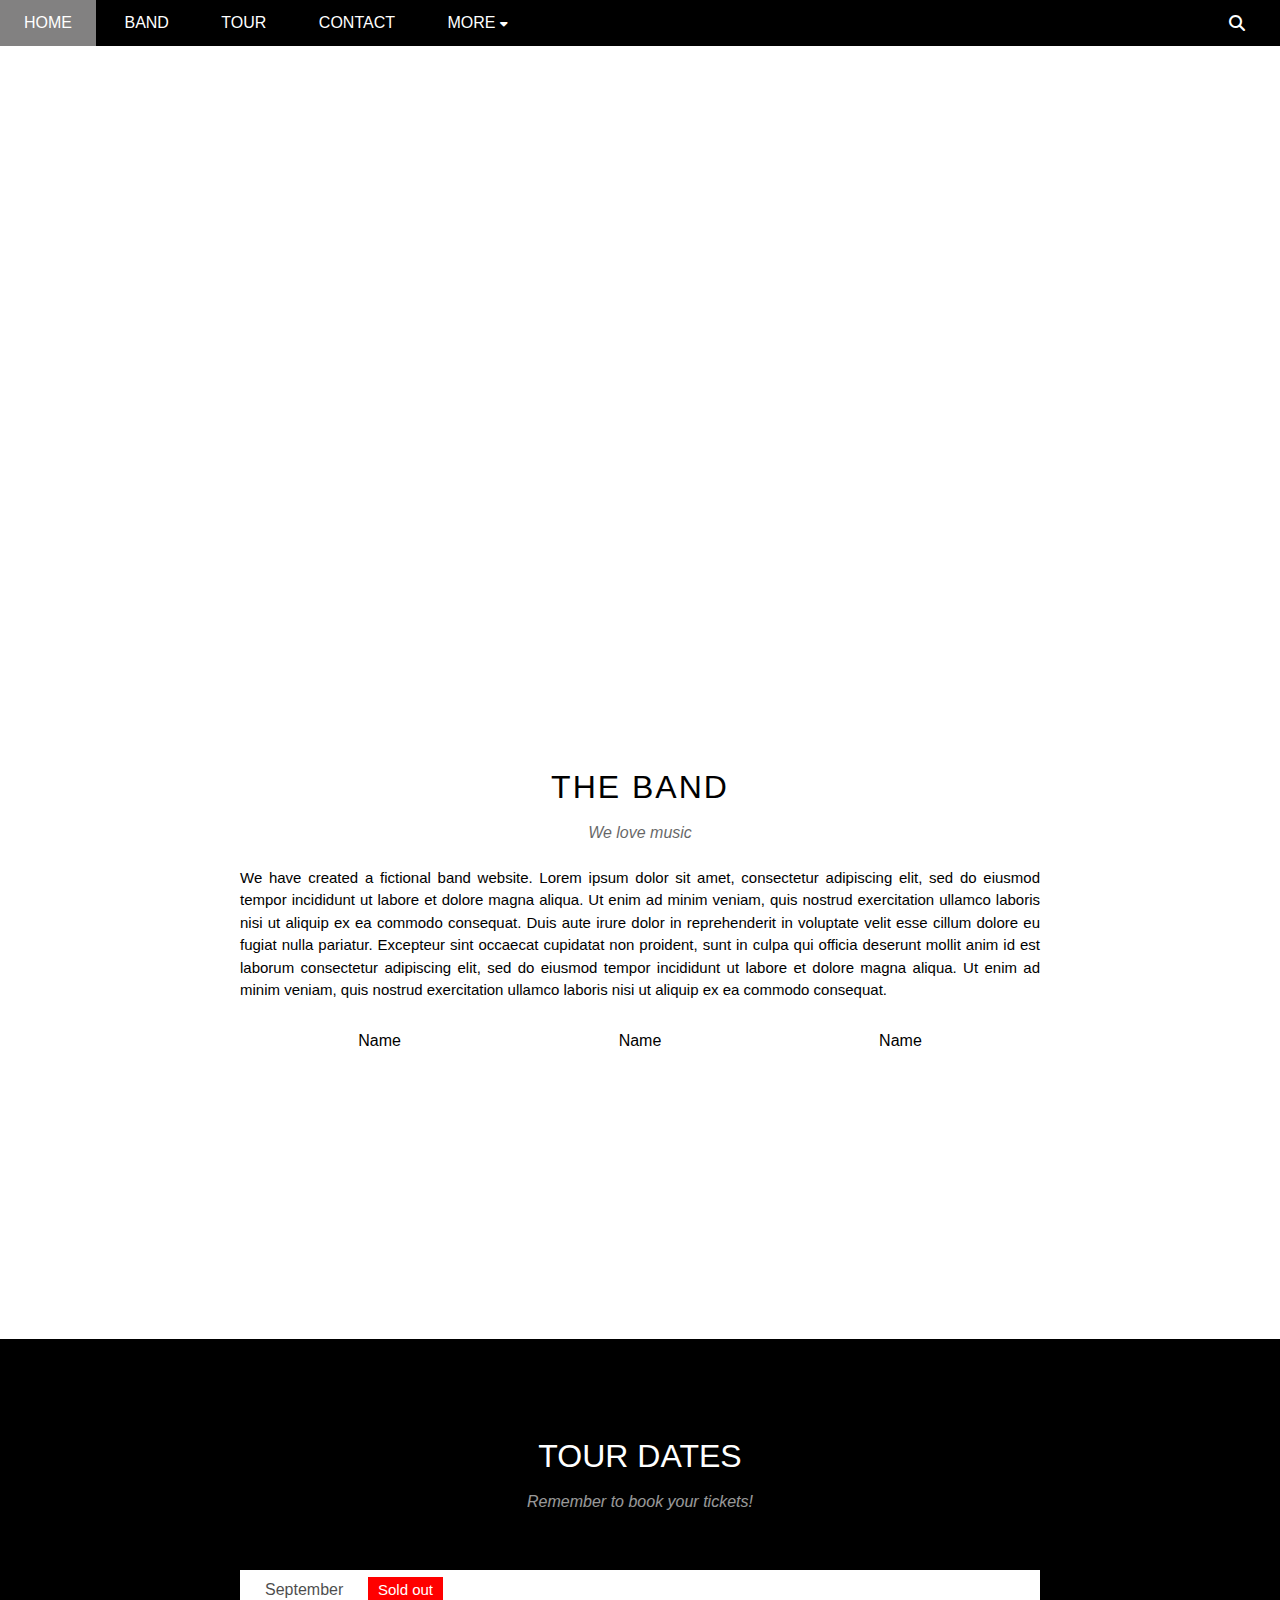
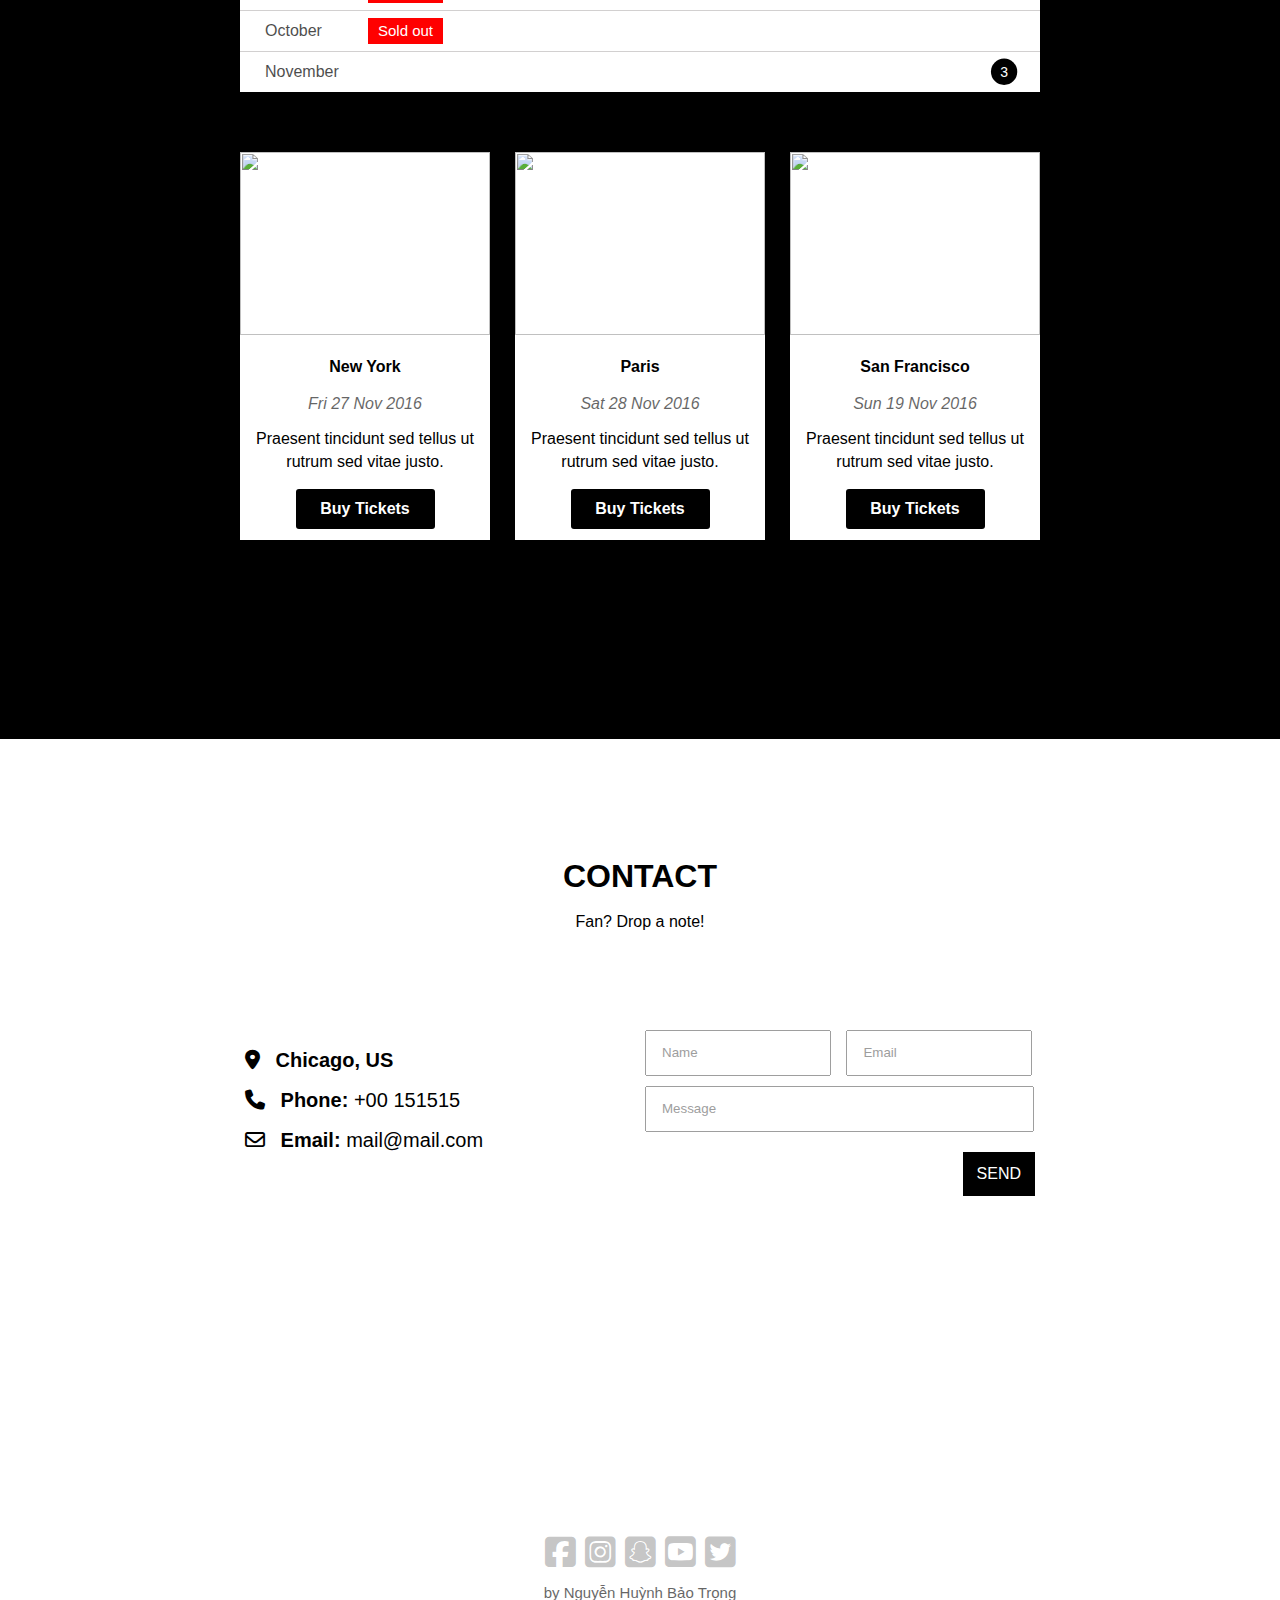
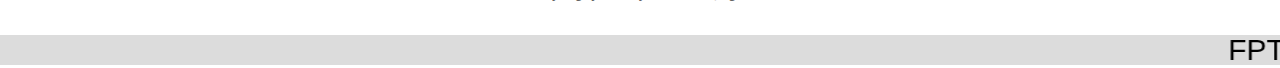
==== index.html @ 5ee901c8 "upload-project" ====
<!DOCTYPE html>
<html lang="en">
<head>
     <meta charset="UTF-8">
     <meta name="viewport" content="width=device-width, initial-scale=1.0">
     <link rel="stylesheet" href="assets/css/reset.css">
     <link rel="stylesheet" href="assets/css/style.css">
     <link rel="stylesheet" href="https://cdnjs.cloudflare.com/ajax/libs/font-awesome/6.5.1/css/all.min.css">
     <title>Document</title>
</head>
<body>
     <div id="main">
          <div id="header">
               <ul class="nav">
                    <li class="nav-item"><a href="">Home</a></li>
                    <li class="nav-item"><a href="#container">Band</a></li>
                    <li class="nav-item"><a href="#tour">Tour</a></li>
                    <li class="nav-item"><a href="#contact">Contact</a></li>
                    <li class="nav-item">
                         <a href="">
                              More
                              <i class="fa-solid fa-caret-down"></i>
                         </a>
                         <ul class="sub-nav">
                              <li class="sub-nav-item"><a href="errPage.html">Merchandise</a></li>
                              <li class="sub-nav-item"><a href="errPage.html">Extras</a></li>
                              <li class="sub-nav-item"><a href="errPage.html">Media</a></li>
                         </ul>
                    </li>
               </ul>
               <a href="" class="btn-search">
                    <i class="fa-solid fa-magnifying-glass"></i>
               </a>
          </div>

          <div id="slider">
               <div class="text-content">
                    <h1>New York</h1>
                    <p>The atmosphere in New York is lorem ipsum</p>
                    
               </div>
          </div>

          <div id="container">
               <div id="content">
                    <div class="content-section">
                         <h1 class="section-heading">THE BAND</h1>
                         <p class="section-sub-heading">We love music</p>
                         <p class="text-content">
                              We have created a fictional band website. Lorem ipsum dolor sit amet, consectetur adipiscing elit, sed do eiusmod tempor incididunt ut labore et dolore magna aliqua. Ut enim ad minim veniam, quis nostrud exercitation ullamco laboris nisi ut aliquip ex ea commodo consequat. Duis aute irure dolor in reprehenderit in voluptate velit esse cillum dolore eu fugiat nulla pariatur. Excepteur sint occaecat cupidatat non proident, sunt in culpa qui officia deserunt mollit anim id est laborum consectetur adipiscing elit, sed do eiusmod tempor incididunt ut labore et dolore magna aliqua. Ut enim ad minim veniam, quis nostrud exercitation ullamco laboris nisi ut aliquip ex ea commodo consequat.
                         </p>
                         <div class="photo-band-member">
                              <div class="box-photo box-1">
                                   <p class="name">Name</p>
                                   <img src="https://www.w3schools.com/w3images/bandmember.jpg" alt="" class="photo photo-1" title="Nguyễn Huỳnh Bảo Trọng">
                              </div>

                              <div class="box-photo box-2">
                                   <p class="name">Name</p>
                                   <img src="https://www.w3schools.com/w3images/bandmember.jpg" alt="" class="photo photo-2" title="Name-2">
                              </div>

                              <div class="box-photo box-3">
                                   <p class="name">Name</p>
                                   <img src="https://www.w3schools.com/w3images/bandmember.jpg" alt="" class="photo photo-3" title="Name-3">
                              </div>
                         </div>
                    </div>
               </div>

               <div class="tour-dates" id="tour">
                    <div class="content">
                         <div class="text-content">
                              <h1 class="title">TOUR DATES</h1>
                              <p class="sub-title">Remember to book your tickets!</p>
                         </div>

                         <div class="month-box">
                              <div class="box month-1">
                                   <p class="month-text">September</p>
                                   <p class="sold-out">Sold out</p>
                              </div>

                              <div class="box month-2">
                                   <p class="month-text">October</p>
                                   <p class="sold-out">Sold out</p>
                              </div>

                              <div class="box month-3">
                                   <p class="month-text">November</p>
                                   <p class="remaining-tickets" title="Remaining tickets">3</p>
                              </div>
                         </div>

                         <div class="tickets">
                              <div class="container">
                                   <div class="tickets-box ticket-1">
                                        <img src="https://www.w3schools.com/w3images/newyork.jpg" alt="" class="ticket-photo">
                                        <div class="ticket-info">
                                             <h4 class="title">New York</h4>
                                             <p class="date">Fri 27 Nov 2016</p>
                                             <p class="sub">Praesent tincidunt sed tellus ut rutrum sed vitae justo.</p>
                                             <a href="https://youtu.be/xvFZjo5PgG0?si=3AcEw8C-2YSXD-XY" class="btn-buy">Buy Tickets</a>
                                        </div>
                                   </div>

                                   <div class="tickets-box ticket-2">
                                        <img src="https://www.w3schools.com/w3images/paris.jpg" alt="" class="ticket-photo">
                                        <div class="ticket-info">
                                             <h4 class="title">Paris</h4>
                                             <p class="date">Sat 28 Nov 2016</p>
                                             <p class="sub">Praesent tincidunt sed tellus ut rutrum sed vitae justo.</p>
                                             <a href="https://youtu.be/xvFZjo5PgG0?si=3AcEw8C-2YSXD-XY" class="btn-buy">Buy Tickets</a>
                                        </div>
                                   </div>

                                   <div class="tickets-box ticket-2">
                                        <img src="https://www.w3schools.com/w3images/sanfran.jpg" alt="" class="ticket-photo">
                                        <div class="ticket-info">
                                             <h4 class="title">San Francisco</h4>
                                             <p class="date">Sun 19 Nov 2016</p>
                                             <p class="sub">Praesent tincidunt sed tellus ut rutrum sed vitae justo.</p>
                                             <a href="https://youtu.be/xvFZjo5PgG0?si=3AcEw8C-2YSXD-XY" class="btn-buy">Buy Tickets</a>
                                        </div>
                                   </div>
                              </div>
                         </div>
                    </div>
               </div>

               <div class="contact">
                    <div class="title" id="contact">
                         <h1>CONTACT</h1>
                         <p>Fan? Drop a note!</p>
                    </div>

                    <div class="contact-content">
                         <div class="infor">
                              <p class="info-text">
                                   <i class="fa-solid fa-location-dot"></i>
                                   <strong>Chicago, US</strong>
                              </p>

                              <p class="info-text">
                                   <i class="fa-solid fa-phone"></i>
                                   <strong>Phone:</strong> +00 151515
                              </p>

                              <p class="info-text">
                                   <i class="fa-regular fa-envelope"></i>
                                   <strong>Email:</strong> mail@mail.com
                              </p>
                         </div>

                         <div class="form-container">
                              <div class="form">
                                   <input class="name" type="text" placeholder="Name">
                                   <input class="email" type="text" placeholder="Email">
                                   <input class="mess" type="text" placeholder="Message">
                              </div>
                              <a href="https://youtu.be/xvFZjo5PgG0?si=3AcEw8C-2YSXD-XY" class="btn-send">SEND</a>
                         </div>
                    </div>
               </div>
          </div>

          <img class="foot-img" src="https://www.w3schools.com/w3images/map.jpg" alt="">
          
          <div id="footer">
               <div class="logo-social">
                    <a href="https://www.facebook.com/baotrong.nguyenhuynh.52/"><i class="fa-brands fa-square-facebook"></i></a>
                    <a href="https://www.instagram.com/nhbao.trongg/"><i class="fa-brands fa-square-instagram"></i></a>
                    <a href="errPage.html"><i class="fa-brands fa-square-snapchat"></i></a>
                    <a href="errPage.html"><i class="fa-brands fa-square-youtube"></i></a>
                    <a href="errPage.html"><i class="fa-brands fa-square-twitter"></i></a>
               </div>
               <p>by Nguyễn Huỳnh Bảo Trọng</p>
          </div>

          <marquee style="font-size: 30px; background-color: gainsboro;" behavior="" direction="">FPT UNIVERSITY |___| NGUYỄN HUỲNH BẢO TRỌNG |___| FPT UNIVERSITY |___| NGUYỄN HUỲNH BẢO TRỌNG |___| FPT UNIVERSITY |___| NGUYỄN HUỲNH BẢO TRỌNG |___| FPT UNIVERSITY |___| NGUYỄN HUỲNH BẢO TRỌNG |___| FPT UNIVERSITY |___| NGUYỄN HUỲNH BẢO TRỌNG |___| FPT UNIVERSITY</marquee>
     </div>
</body>
</html>
---- assets/css/style.css ----
html {
     font-family: Arial, Helvetica, sans-serif;
}

body {
     background-color: rgb(255, 255, 255);
}

#main {
     height: 1000px;
}

#header {
     height: 46px;
     width: 100vw;
     background-color: #000;
     position: fixed;
     top: 0;
     z-index: 1;
}

.nav {
     display: inline-block;
}


.nav .nav-item {
     display: inline;
     position: relative;
}

.nav a:hover {
     background-color: rgb(130, 129, 129);
}

.nav-item .fa-caret-down {
     font-size: 12px;
}

.nav-item a {
     display: inline-block;
     /* line-height: 46px; */
     color: white;
     text-decoration: none;
     padding: 15px 24px;
     text-transform: uppercase;
}

.nav .nav-item:hover .sub-nav {
     display: block;
}

.nav .sub-nav {
     display: none;
     background-color: white;
     position: absolute;
     left: 0;
     box-shadow: 0px 0px 7px rgb(121, 119, 119);
}

.sub-nav a {
     color: black;
     display: block;
     padding: 20px 30px 20px 20px;
}

#header .btn-search {
     display: inline-block;
     color: white;
     float: right;
     padding: 15px 35px 15px 18px;   
}

#header .btn-search:hover {
     background-color: red;
}

#slider {
     position: relative;
     width: 100%;
     /* height: 100vh; */
     background-image: url(https://www.w3schools.com/w3css/img_la.jpg);
     margin-top: 46px;
     background-position: center;
     padding-top: 50%;
     background-size: cover;
}    

#slider .text-content {
     position: absolute;
     bottom: 47px;
     width: 100%;
     text-align: center;
     color: white;
}

#slider .text-content h1 {
     font-weight: 500;
     font-size: 24px;
}

#slider .text-content p {
     margin-top: 30px;
     font-size: 15px;
}

#container {

}

#content {
     
}

#content .content-section {
     width: 800px;
     margin: 0 auto;
     padding-top: 64px;
     text-align: center;
}

.content-section .section-heading {
     letter-spacing: 2px;
     font-weight: 400;
}

.content-section .text-content {
     text-align: justify;
     line-height: 1.5;
     font-size: 15px;
}

.content-section .section-sub-heading {
     font-style: italic;
     opacity: 60%;
     padding-bottom: 10px;
}

.photo-band-member {
     margin: 0 auto;
}

/* Chiều rộng: Bạn vẫn có thể đặt chiều rộng cho một phần tử inline bằng cách sử dụng thuộc tính width. Tuy nhiên, chiều rộng sẽ không được áp dụng nếu bạn đặt nó thành một giá trị cố định (px, %) trừ khi bạn đặt thuộc tính display của phần tử thành block hoặc inline-block.

Chiều cao: Tương tự, bạn vẫn có thể đặt chiều cao cho một phần tử inline bằng cách sử dụng thuộc tính height. Tuy nhiên, chiều cao cũng sẽ không có hiệu lực nếu bạn đặt nó thành một giá trị cố định trừ khi bạn đặt thuộc tính display của phần tử thành block hoặc inline-block.

Khi bạn đặt thuộc tính display thành inline, phần tử sẽ không hiển thị như một khối, vì vậy các thuộc tính như width và height có thể không có hiệu lực như mong đợi. Để đảm bảo rằng các thuộc tính này có hiệu lực, bạn có thể sử dụng display: inline-block thay vì display: inline. */

/* Khi bạn đặt thuộc tính display của một phần tử HTML thành inline, phần tử đó sẽ hiển thị như một phần của văn bản, nghĩa là nó sẽ không tạo ra một "block" mới mà sẽ chiếm chiều rộng của văn bản xung quanh. Do đó, nếu bạn đặt một phần tử <div> có thuộc tính display: inline bên trong một phần tử khác, nó sẽ không tạo ra một khối mới và sẽ lấy kích thước theo chiều rộng của văn bản chứa nó.

Ngược lại, khi bạn đặt thuộc tính display thành inline-block, phần tử sẽ được hiển thị như một khối và cũng là một phần của luồng văn bản, nhưng nó vẫn giữ được các đặc tính của một phần tử khối, bao gồm cả việc có thể thay đổi kích thước và canh lề. Do đó, khi bạn đặt một phần tử <div> với thuộc tính display: inline-block bên trong một phần tử khác, nó sẽ hiển thị như một khối riêng biệt, không lấy kích thước theo chiều rộng của phần tử cha.

Vậy nên, để giải quyết vấn đề của bạn, bạn nên sử dụng display: inline-block thay vì display: inline để đảm bảo rằng phần tử <div> sẽ không lấy kích thước theo chiều rộng của phần tử cha chứa nó. */

.photo-band-member .box-photo {
     height: 222px;
     width: 256px;
     display: inline-block;
}

.photo-band-member .photo {
     height: 154px;
     border-radius: 5px;
}

.photo-band-member .box-photo:hover .photo {
     opacity: 60%;
     transition: 0.5s;
     box-shadow: 0 0 7px black;
}

.photo-band-member .box-photo:hover p {
     font-weight: bold;
}

#container .tour-dates {
     width: 100%;
     height: 1000px;
     background-color: black;
     
}

.tour-dates {
     margin-top: 100px;
}

.tour-dates .content {
     width: 800px;
     height: 850px;
     margin: 20px auto;
}

.tour-dates .text-content {
     color: white;
     text-align: center;
     padding-top: 80px;
}

.tour-dates .title {
     font-weight: 400;
}

.tour-dates .sub-title {
     font-style: italic;
     opacity: 60%;
     
     margin: 20px 0 60px 0;
}

.month-box .box {
     width: 775px;
     height: 40px;
     background-color: white;
     position: relative;
     line-height: 40px;
     padding-left: 25px;
}

.month-box .month-2 {
     border-top: 1px solid rgb(210, 208, 208);
     border-bottom: 1px solid rgb(210, 208, 208);
}

.month-box .month-text {
     opacity: 70%;
     margin: 0;
}

.month-box .sold-out {
     font-size: 15px;
     color: white;
     margin: 0;
     background-color: red;
     display: inline-block;
     position: absolute;
     top: 7px;
     left: 128px;
     line-height: 22px;
     padding: 2px 10px;

}

.month-box .remaining-tickets {
     color: white;
     font-size: 14px;
     line-height: 10px;
     position: absolute;
     top: 3px;
     right: 20px;
     background-color: black;
     margin: 0;
     padding: 12px;
     clip-path: circle(40%);
}

.month-box .sold-out:hover {
     box-shadow: 0 0 7px rgb(255, 0, 0);
}

.month-box .remaining-tickets:hover {
     opacity: 60%;
}

.tickets {
     margin-top: 60px;
}

.tickets .container {
     display: flex;
     justify-content: space-between;
}

.tickets .tickets-box {
     width: 250px;
     height: 388px;
     background-color: white;
}

.tickets-box .ticket-photo {
     width: 100%;
     height: 183px;
}

.tickets-box .ticket-info {

}

.ticket-info .title {
     font-weight: bold;
     text-align: center;
}

.ticket-info .date {
     font-style: italic;
     opacity: 60%;
     text-align: center;
}

.ticket-info .sub {
     line-height: 1.4;
     text-align: center;
}

.ticket-info .btn-buy {
     font-weight: bold;
     width: 99px;
     text-decoration: none;
     color: white;
     background: black;
     padding: 12px 20px;
     margin: 8px auto;
     display: block;
     text-align: center;
     border-radius: 3px;
     
}

.ticket-info .btn-buy:hover {
     background-color: rgb(161, 158, 158);
     color: black;
     box-shadow: 0 0 8px black;
}

.tickets .tickets-box:hover {
     box-shadow: 0px 0px 20px whitesmoke;
     transition-duration: 0.5s;
     transform: scale(1.05, 1.05);
}

#container .contact {
     width: 950px;
     height: 670px;
     margin: 20px auto;
}

.contact .title {
     margin-top: 50px;
     padding-top: 50px;
     text-align: center;
}

.contact .contact-content {
     margin-top: 100px;
     display: flex;
     justify-content: space-between;
}

.contact-content i {
     margin-right: 10px;
}

.contact-content .infor {
     margin-left: 80px;
     font-size: 20px;
}

.form-container {
     width: 470px;
     height: 150px;
}

.form-container .name, .email {
     margin-right: 11px;
     width: 165px;
     height: 40px;
     opacity: 70%;
     padding-left: 15px;
}

.form-container .mess {
     margin-top: 10px;
     width: 368px;
     height: 40px;
     opacity: 70%;
     padding-left: 15px;
}

.form-container .btn-send {
     text-decoration: none;
     color: white;
     background-color: black;
     padding: 14px;
     float: right;
     margin: 20px 80px 0 0;
}

.form-container .btn-send:hover {
     background-color: rgb(162, 160, 160);
     color: black;
     transition-duration: 0.5s;
}

.foot-img {
     width: 100%;
}

#footer {
     width: 200px;
     height: 100px;
     margin: 40px auto 0 auto;
}

#footer .logo-social {
     display: flex;
     justify-content: space-around;
     font-size: 35px;
}

.logo-social a {
     color: #9494948c;
}

.logo-social .fa-square-facebook:hover {
     color: rgb(20, 16, 227);
     transition-duration: 0.6s;
}

.logo-social .fa-square-instagram:hover {
     color: orangered;
     transition-duration: 0.6s;
}

.logo-social .fa-square-snapchat:hover {
     color: rgb(251, 255, 0);
     transition-duration: 0.6s;
}

.logo-social .fa-square-youtube:hover {
     color: rgb(255, 0, 0);
     transition-duration: 0.6s;
}

.logo-social .fa-square-twitter:hover {
     color: rgb(0, 174, 255);
     transition-duration: 0.6s;
}

#footer p {
     opacity: 60%;
     text-align: center;
     font-size: 15px;
}
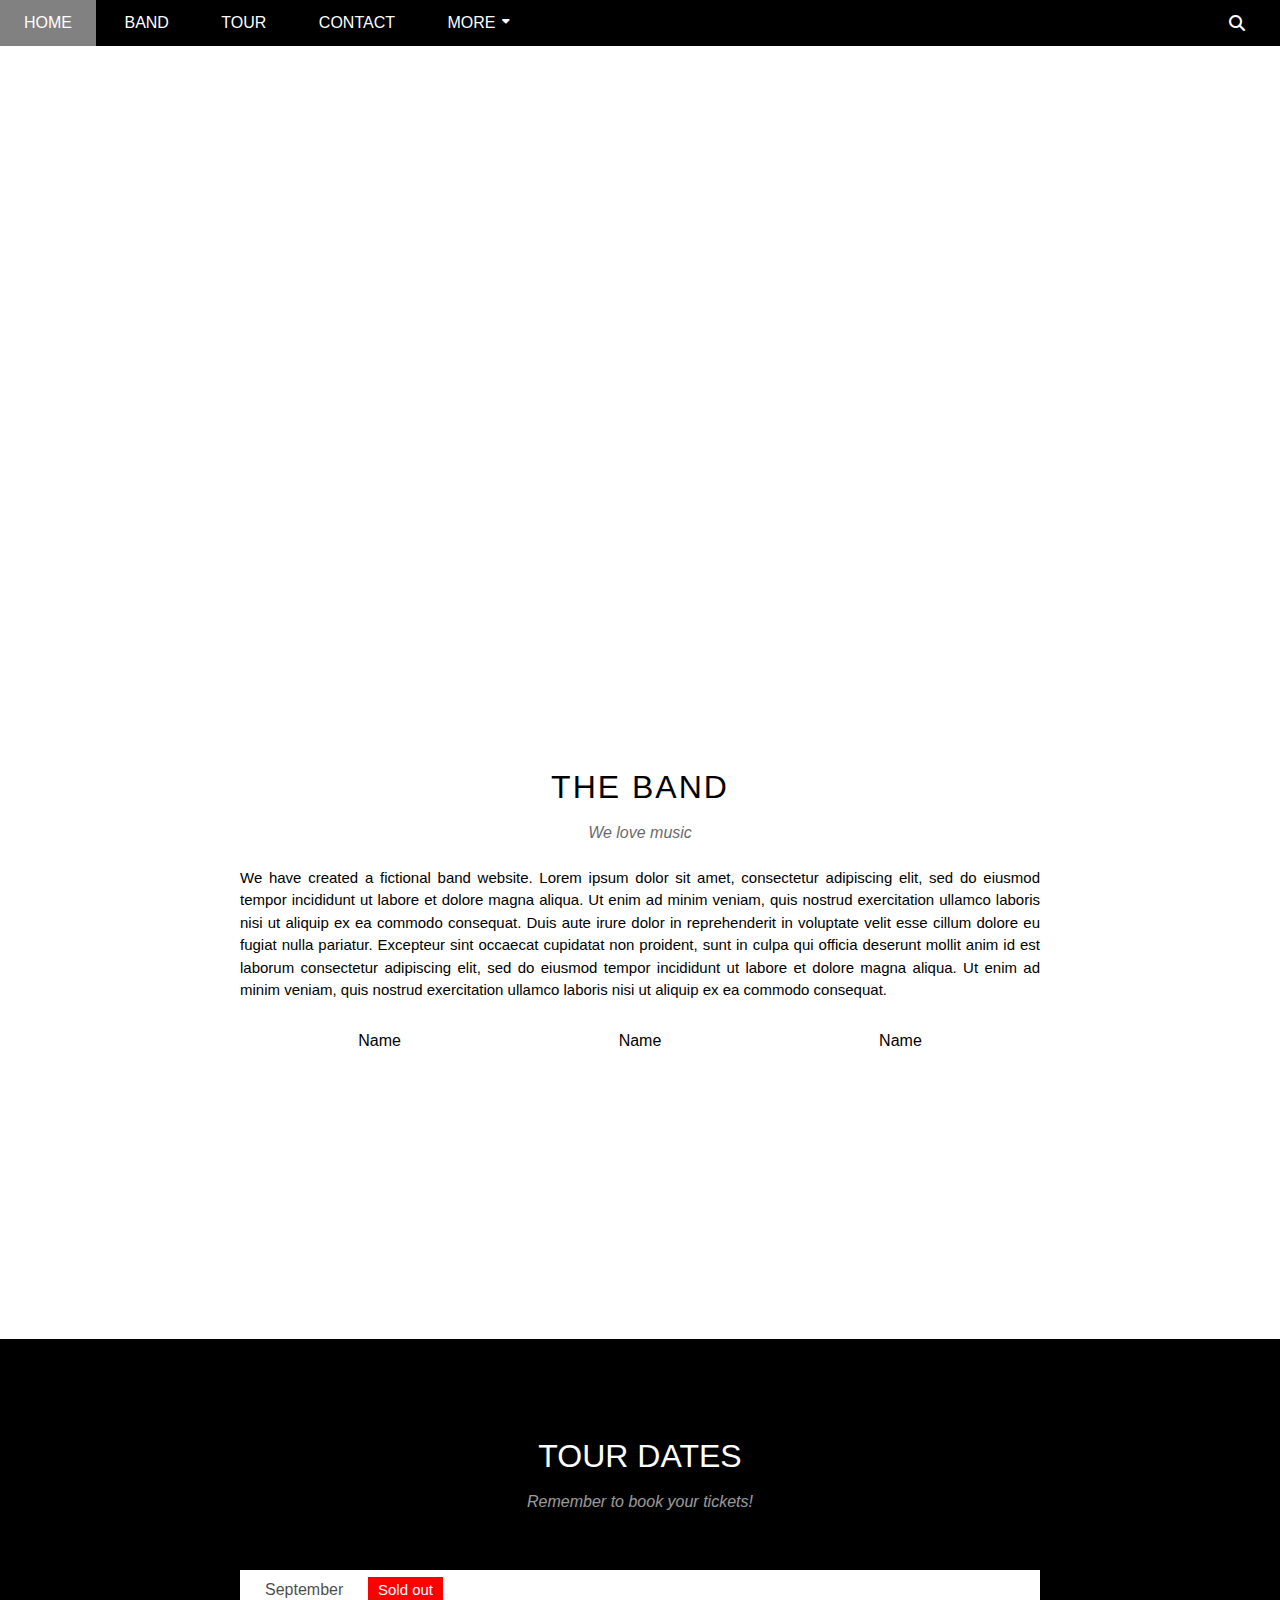
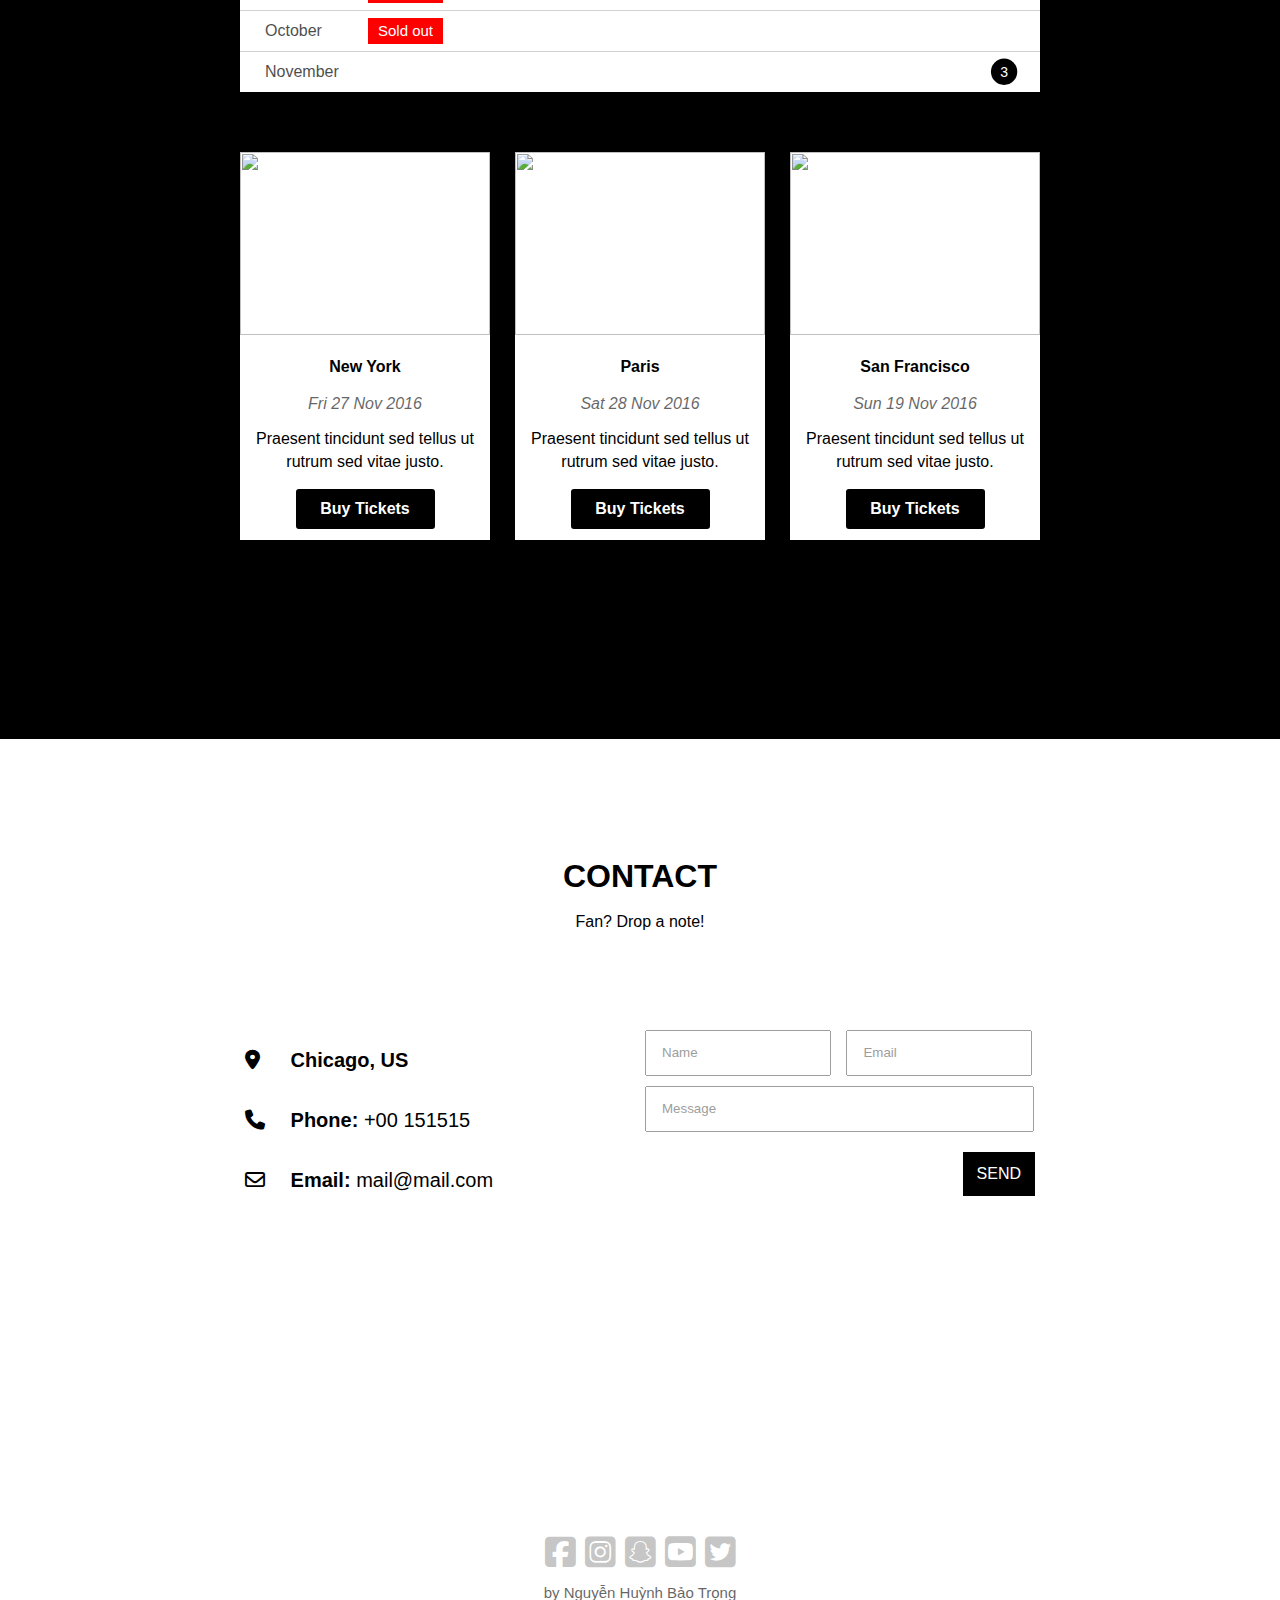
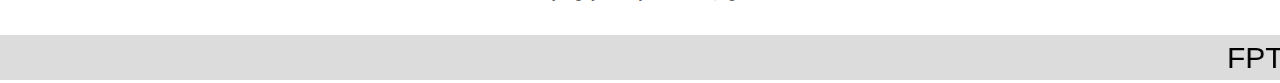
==== commit 14db0eab: "Add files via upload" ====
--- a/index.html
+++ b/index.html
@@ -177,7 +177,7 @@
                <p>by Nguyễn Huỳnh Bảo Trọng</p>
           </div>
 
-          <marquee style="font-size: 30px; background-color: gainsboro;" behavior="" direction="">FPT UNIVERSITY |___| NGUYỄN HUỲNH BẢO TRỌNG |___| FPT UNIVERSITY |___| NGUYỄN HUỲNH BẢO TRỌNG |___| FPT UNIVERSITY |___| NGUYỄN HUỲNH BẢO TRỌNG |___| FPT UNIVERSITY |___| NGUYỄN HUỲNH BẢO TRỌNG |___| FPT UNIVERSITY |___| NGUYỄN HUỲNH BẢO TRỌNG |___| FPT UNIVERSITY</marquee>
+          <marquee style="line-height: 1.5; font-size: 30px; background-color: gainsboro;" behavior="" direction="">FPT UNIVERSITY |___| NGUYỄN HUỲNH BẢO TRỌNG |___| FPT UNIVERSITY |___| NGUYỄN HUỲNH BẢO TRỌNG |___| FPT UNIVERSITY |___| NGUYỄN HUỲNH BẢO TRỌNG |___| FPT UNIVERSITY |___| NGUYỄN HUỲNH BẢO TRỌNG |___| FPT UNIVERSITY |___| NGUYỄN HUỲNH BẢO TRỌNG |___| FPT UNIVERSITY</marquee>
      </div>
 </body>
 </html>--- a/assets/css/style.css
+++ b/assets/css/style.css
@@ -35,6 +35,9 @@
 
 .nav-item .fa-caret-down {
      font-size: 12px;
+     display: inline-block;
+     position: absolute;
+     right: 9px;
 }
 
 .nav-item a {
@@ -346,7 +349,8 @@
 }
 
 .contact-content i {
-     margin-right: 10px;
+     height: 40px;
+     width: 40px;
 }
 
 .contact-content .infor {
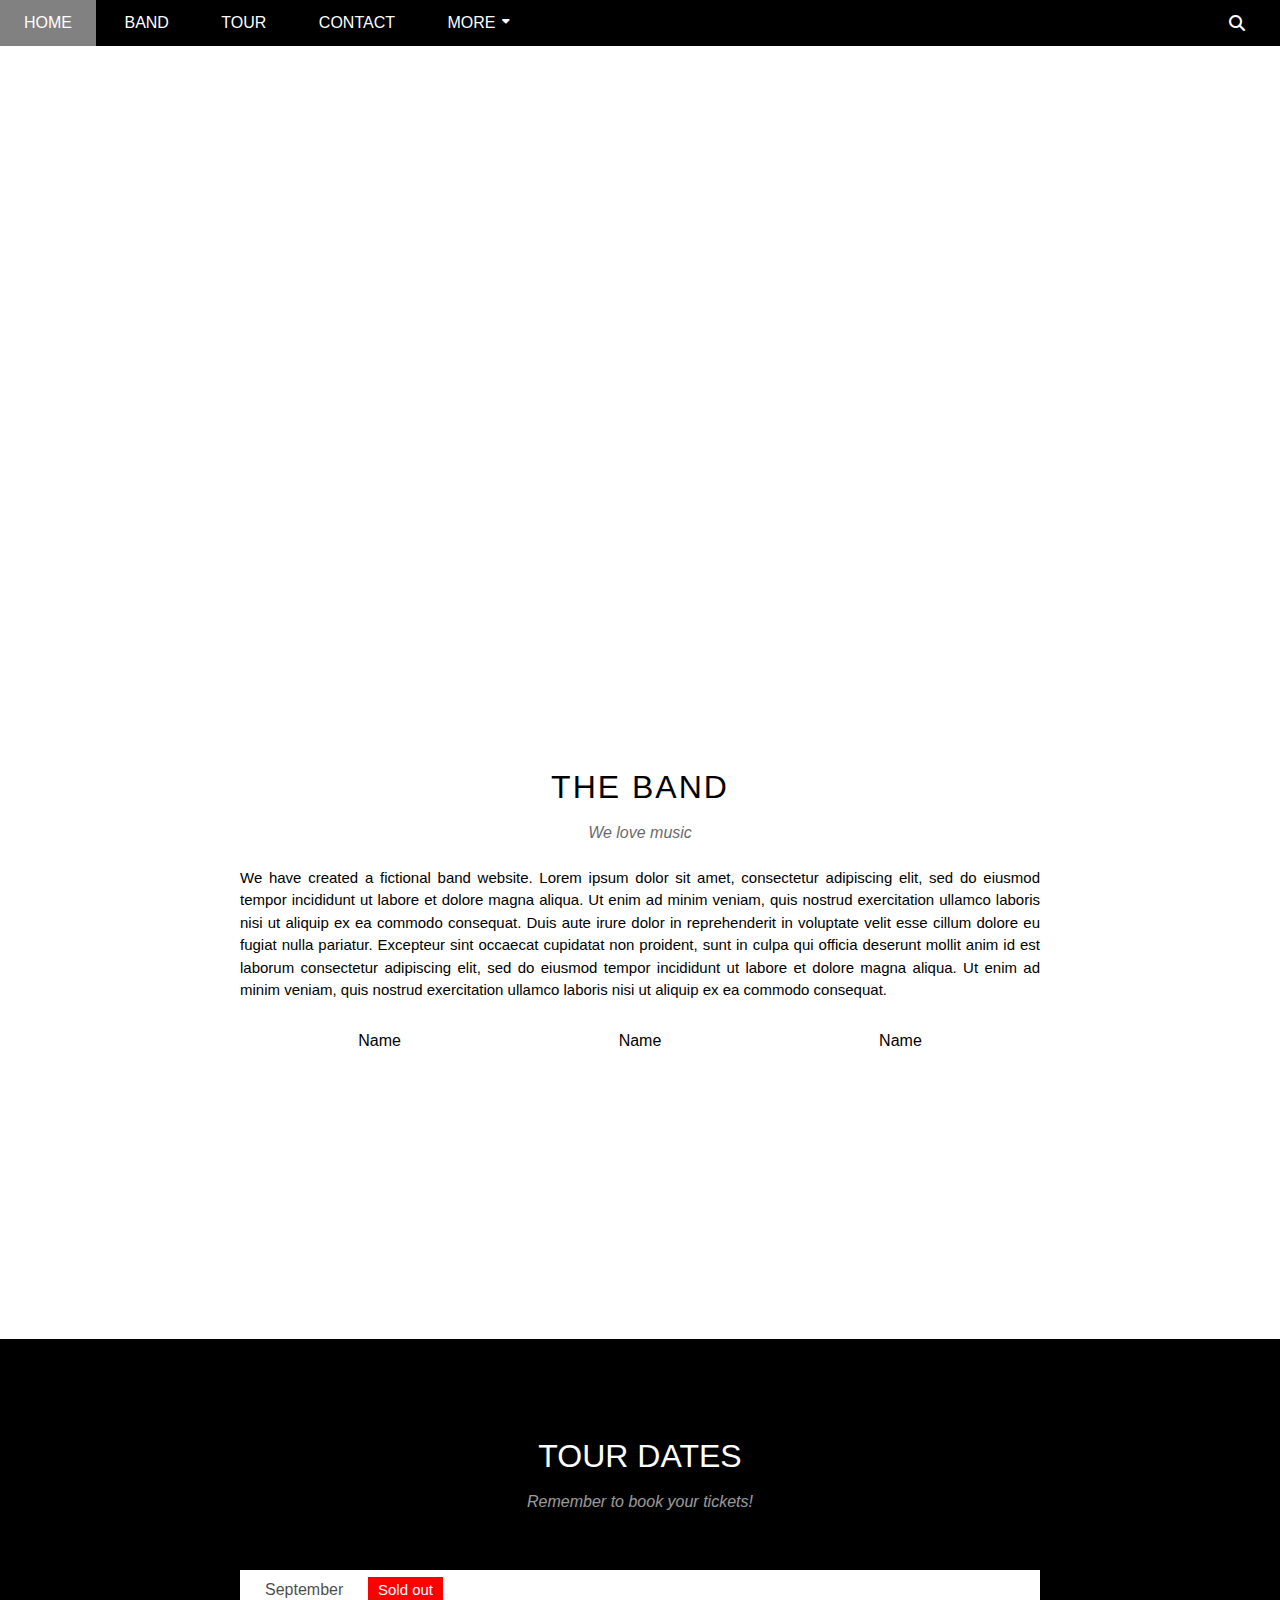
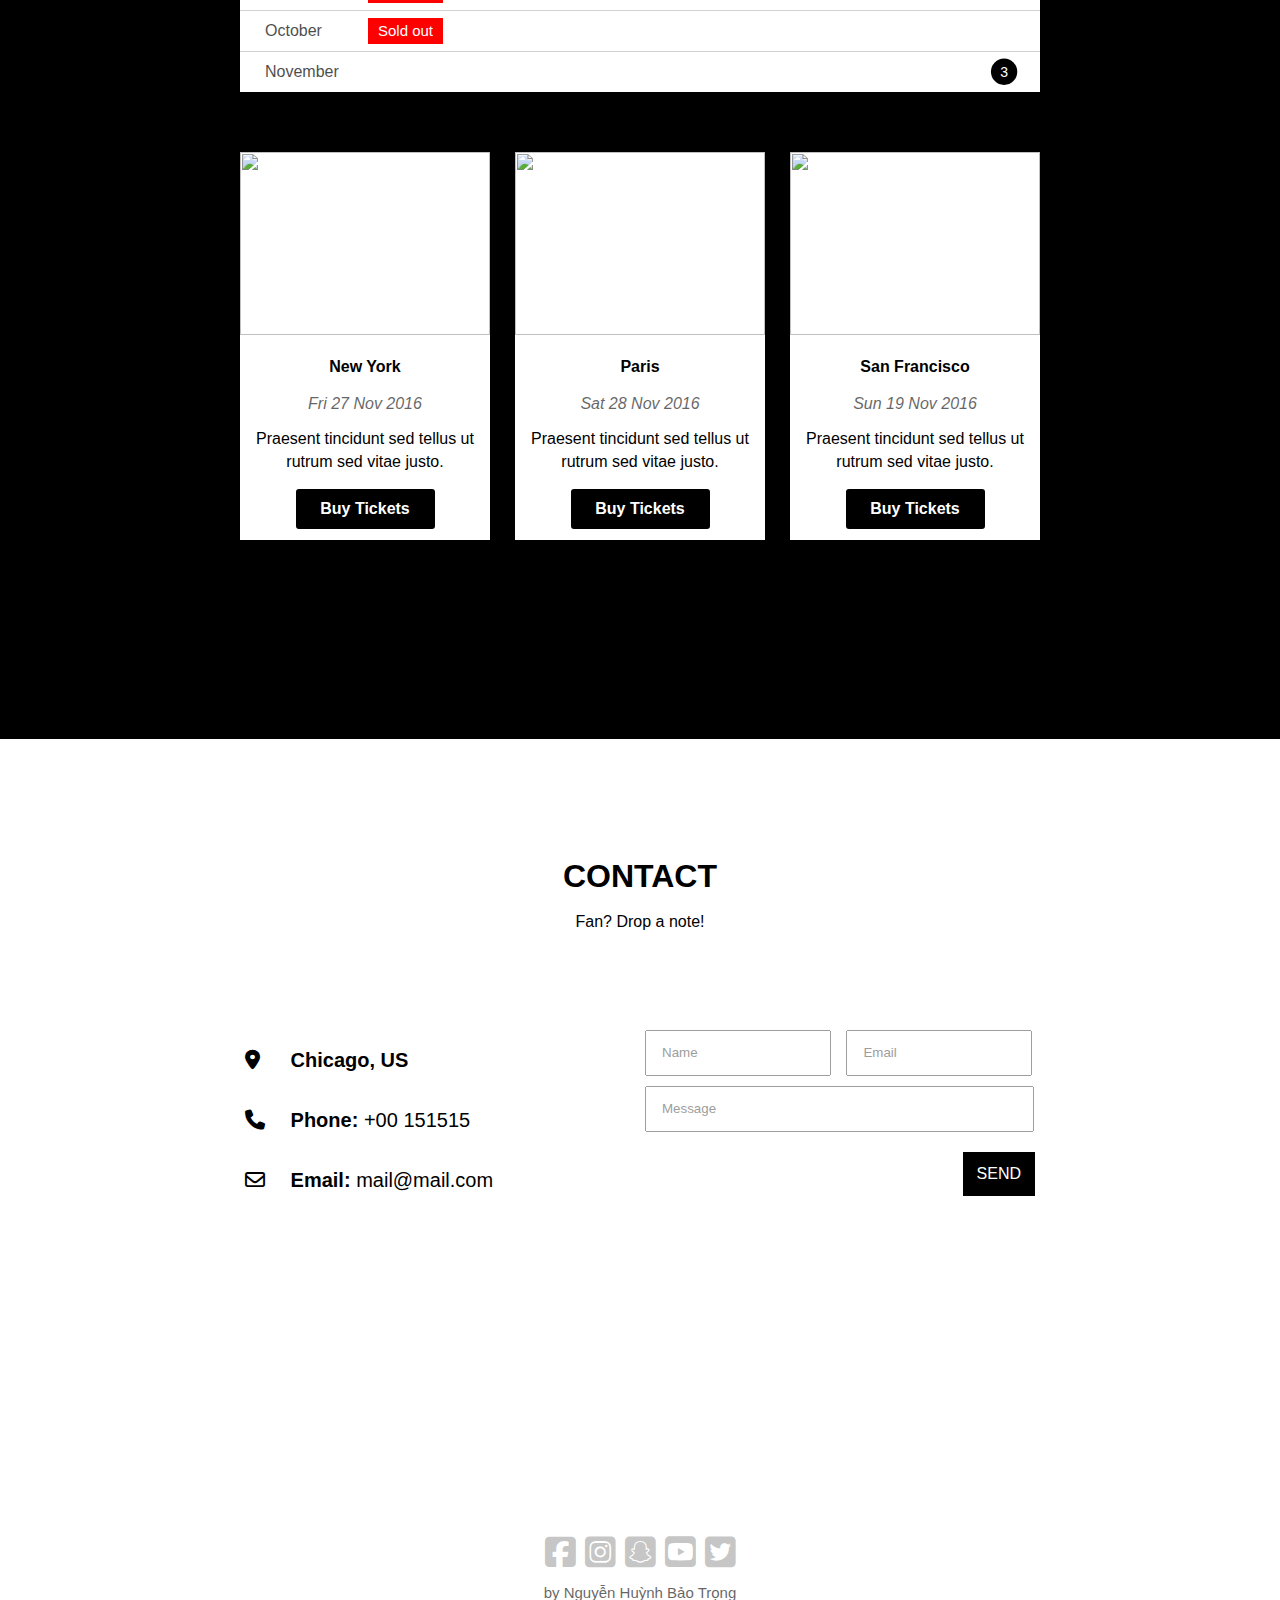
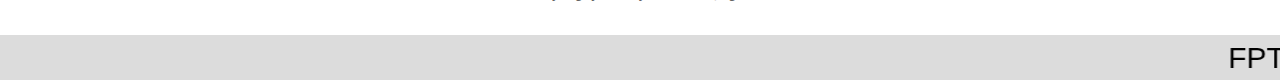
==== commit fca2d432: "Update index.html" ====
--- a/index.html
+++ b/index.html
@@ -6,7 +6,7 @@
      <link rel="stylesheet" href="assets/css/reset.css">
      <link rel="stylesheet" href="assets/css/style.css">
      <link rel="stylesheet" href="https://cdnjs.cloudflare.com/ajax/libs/font-awesome/6.5.1/css/all.min.css">
-     <title>Document</title>
+     <title>BAND - NHBT</title>
 </head>
 <body>
      <div id="main">
@@ -180,4 +180,4 @@
           <marquee style="line-height: 1.5; font-size: 30px; background-color: gainsboro;" behavior="" direction="">FPT UNIVERSITY |___| NGUYỄN HUỲNH BẢO TRỌNG |___| FPT UNIVERSITY |___| NGUYỄN HUỲNH BẢO TRỌNG |___| FPT UNIVERSITY |___| NGUYỄN HUỲNH BẢO TRỌNG |___| FPT UNIVERSITY |___| NGUYỄN HUỲNH BẢO TRỌNG |___| FPT UNIVERSITY |___| NGUYỄN HUỲNH BẢO TRỌNG |___| FPT UNIVERSITY</marquee>
      </div>
 </body>
-</html>+</html>
